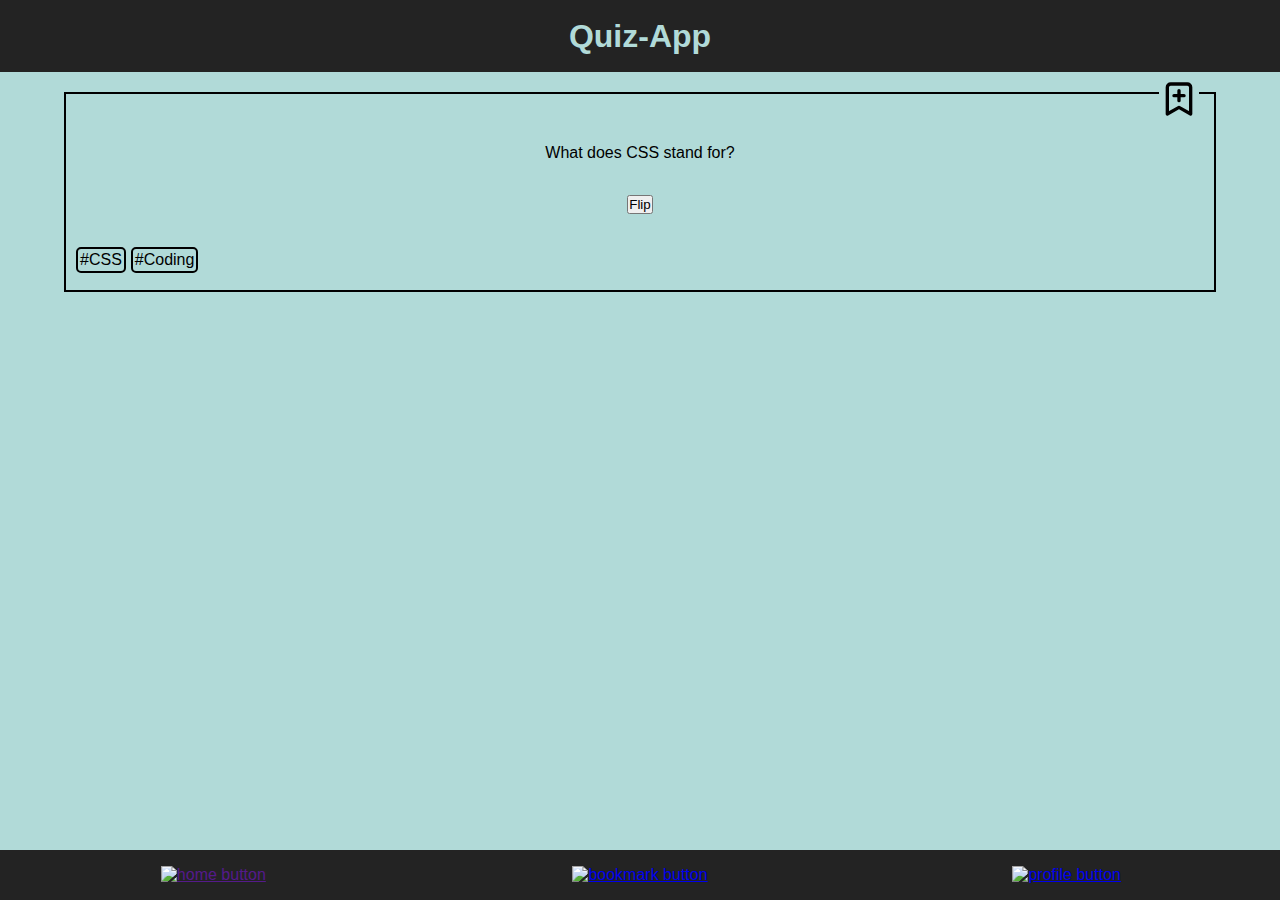
==== index.html @ 54857f9b "add icon and change brackround" ====
<!DOCTYPE html>
<html lang="en">
  <head>
    <link rel="stylesheet" href="./styles.css" />
    <script src="./js/index.js" defer></script>
    <meta charset="UTF-8" />
    <meta name="viewport" content="width=device-width, initial-scale=1.0" />
    <title>Quiz-app</title>
  </head>

  <body>
    <header class="header">
      <h1>Quiz-App</h1>
    </header>
    <main class="main-section">
      <section class="card-section">
        <article class="quiz-card --first-card">
          <a href="#"
            ><img
              class="quiz-card--bookmark"
              src="./images/bookmark-plus.svg"
              alt="bookmark icon"
          /></a>
          <p class="question --first-question">What does CSS stand for?</p>
          <p class="answer --first-answer" hidden>Cascading Style Sheets</p>
          <button class="quiz-card--button">Flip</button>
          <div class="quiz-card--tags">
            <p>#CSS</p>
            <p>#Coding</p>
          </div>
        </article>
      </section>
    </main>

    <footer class="footer">
      <nav class="navbar">
        <a
          class="navbar-home"
          class="navbar-highlight"
          data-js="home-highlight"
          href=""
          ><img src="./images/icons8-zuhause-48.png" alt="home button"
        /></a>
        <a
          class="navbar-bookmark"
          data-js="bookmark-highlight"
          href="bookmarks.html"
          ><img src="./images/icons8-lesezeichen-48.png" alt="bookmark button"
        /></a>
        <a
          class="navbar-profile"
          data-js="profile-highlight"
          href="profile.html"
          ><img
            src="./images/icons8-männlicher-benutzer-eingekreist-48.png"
            alt="profile button"
        /></a>
      </nav>
    </footer>
  </body>
</html>
---- styles.css ----
@import "global.css";
@import "./components/header.css";
@import "./components/card.css";
@import "./components/navigation.css";
@import "./components/button.css";
@import "./components/profile-card.css";
@import "./components/toggle-button.css";

*,
*::before,
*::after {
  box-sizing: border-box;
  padding: 0;
  margin: 0;
}

:root {
  --gap: 20px;
  --header-line-height: calc(var(--title-font-size) * 3);
  --main-margin-top: calc(var(--header-line-height) + var(--gap));
}

.main-section {
  margin-top: var(--main-margin-top);
}
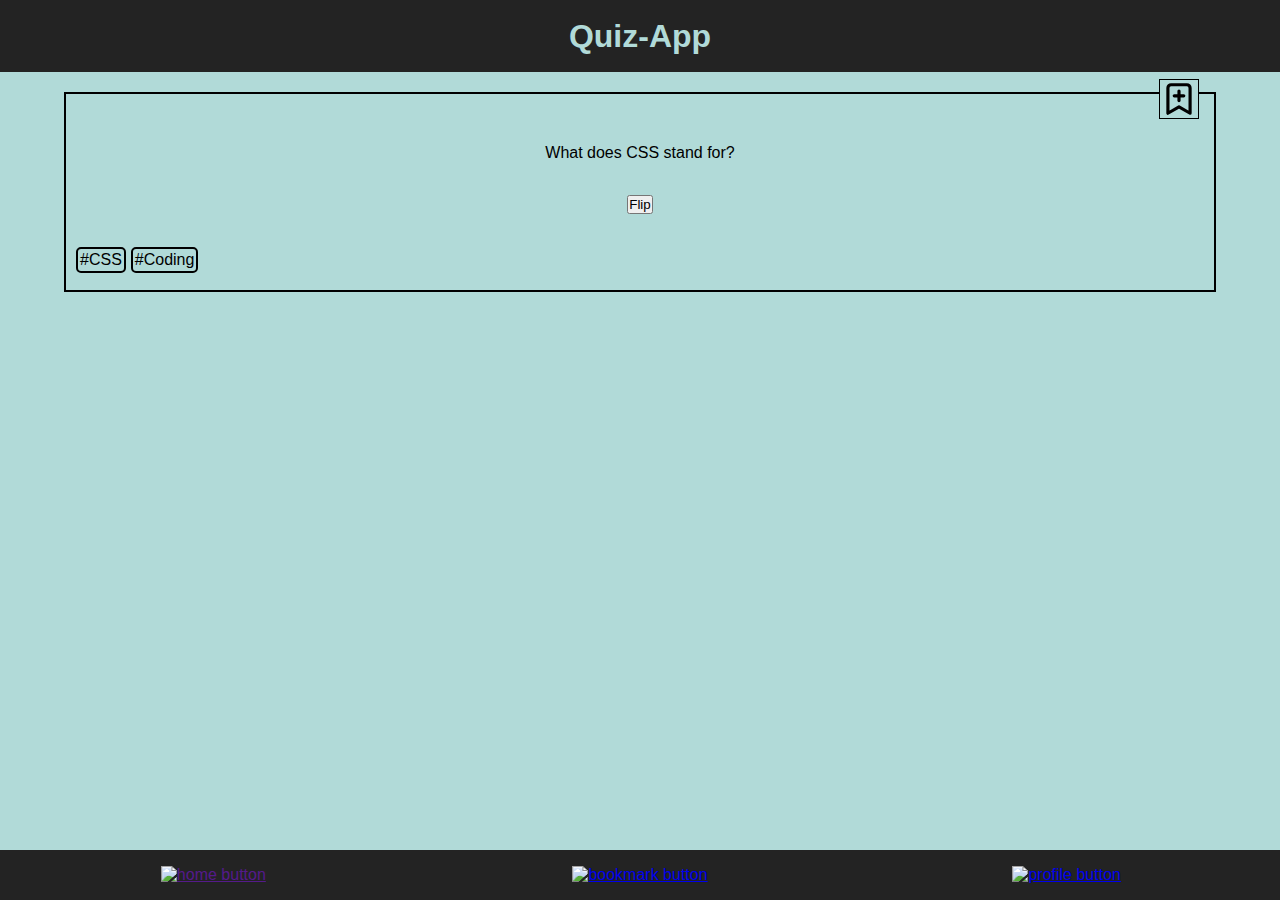
==== commit 10911ba8: "äd toggle function to bookmark" ====
--- a/index.html
+++ b/index.html
@@ -17,9 +17,10 @@
         <article class="quiz-card --first-card">
           <a href="#"
             ><img
-              class="quiz-card--bookmark"
+              class="quiz-card--bookmark inactive"
               src="./images/bookmark-plus.svg"
               alt="bookmark icon"
+              data-js="quiz-card--bookmark"
           /></a>
           <p class="question --first-question">What does CSS stand for?</p>
           <p class="answer --first-answer" hidden>Cascading Style Sheets</p>
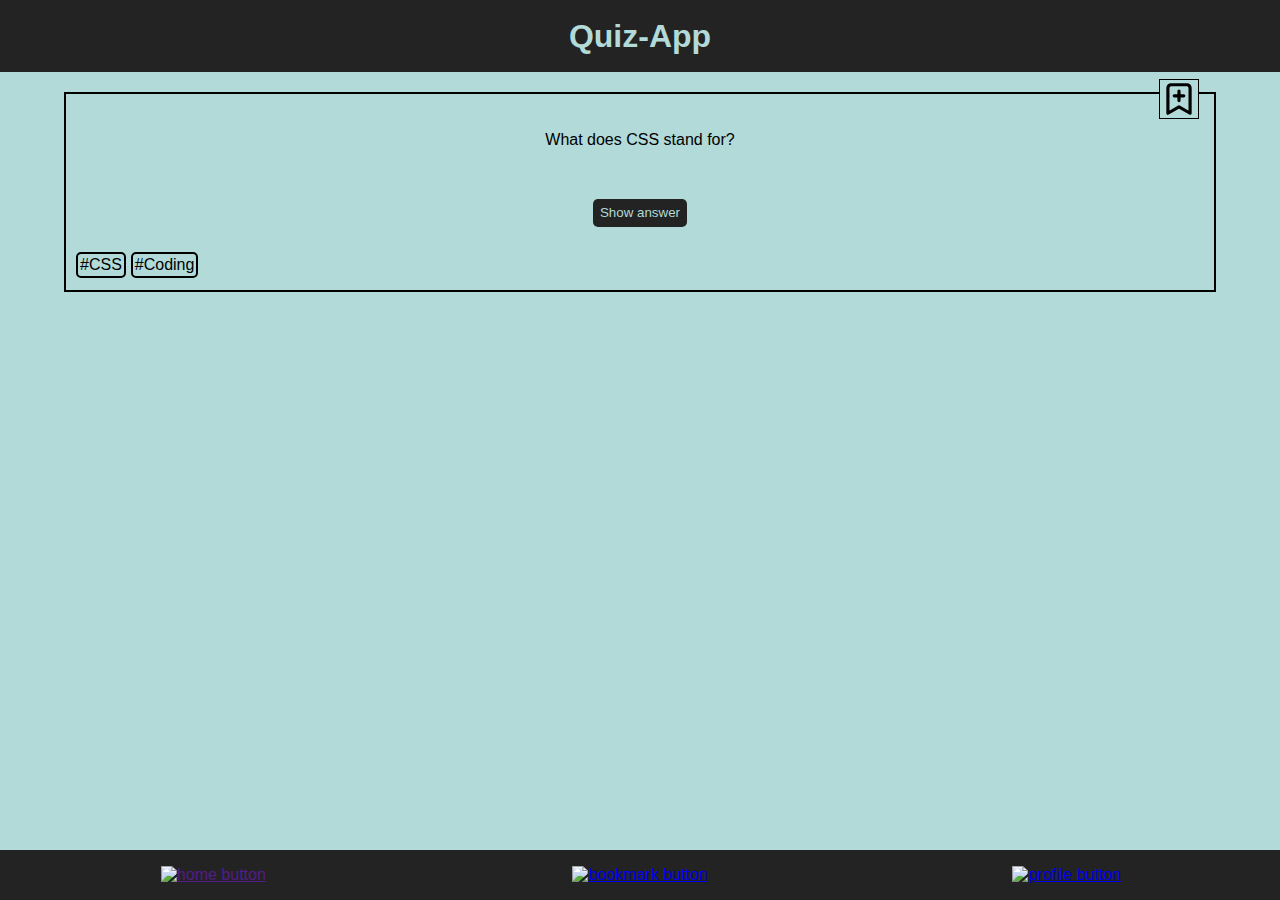
==== commit fc90b3bb: "add show answer functionality" ====
--- a/index.html
+++ b/index.html
@@ -22,9 +22,17 @@
               alt="bookmark icon"
               data-js="quiz-card--bookmark"
           /></a>
-          <p class="question --first-question">What does CSS stand for?</p>
-          <p class="answer --first-answer" hidden>Cascading Style Sheets</p>
-          <button class="quiz-card--button">Flip</button>
+          <p class="question" data-js="quiz-card--question">
+            What does CSS stand for?
+          </p>
+          <div>
+            <p class="answer" data-js="quiz-card--answer" hidden>
+              Cascading Style Sheets
+            </p>
+          </div>
+          <button class="quiz-card--button" data-js="quiz-card--button">
+            Show answer
+          </button>
           <div class="quiz-card--tags">
             <p>#CSS</p>
             <p>#Coding</p>
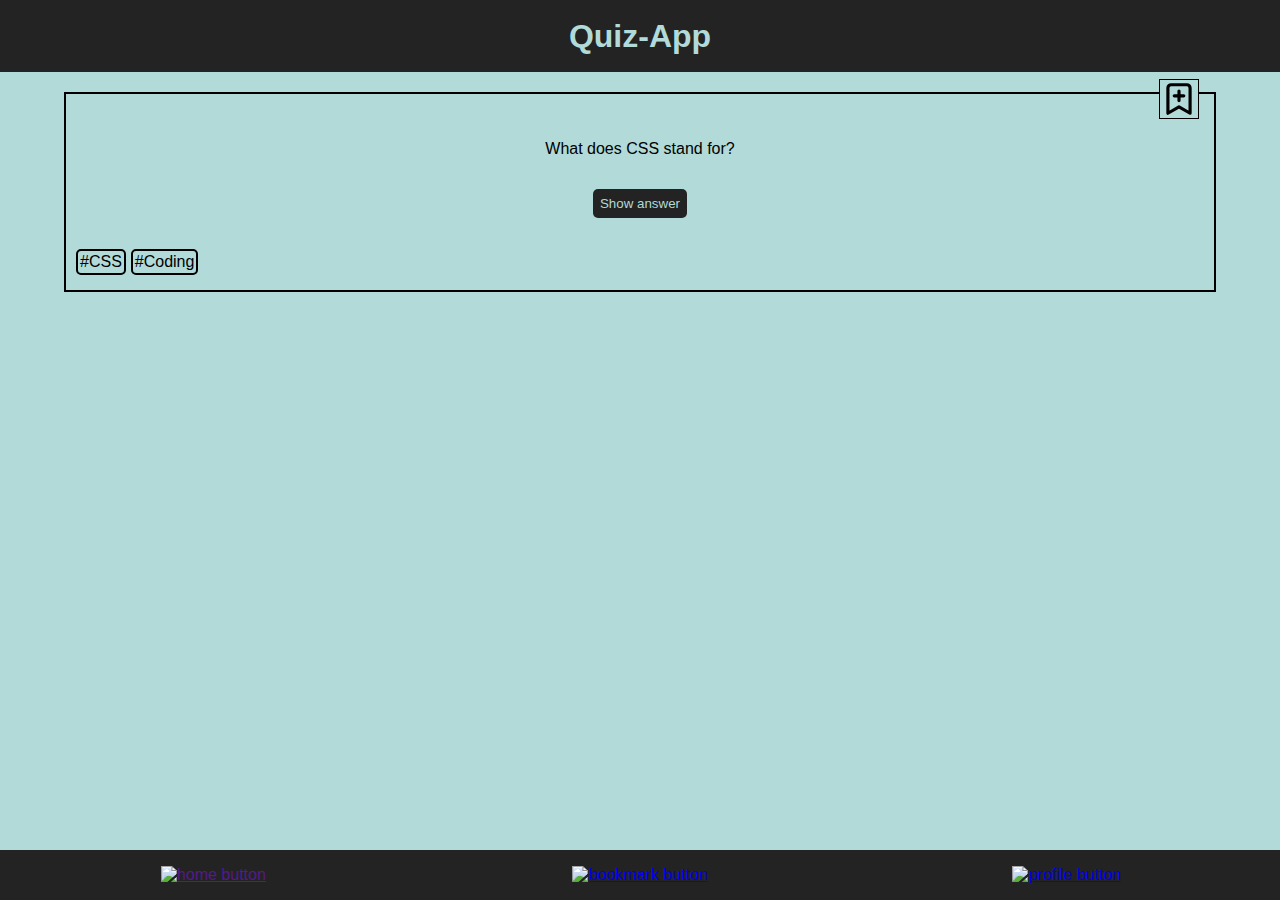
==== commit 3589873b: "add second approach to show answer" ====
--- a/index.html
+++ b/index.html
@@ -22,14 +22,9 @@
               alt="bookmark icon"
               data-js="quiz-card--bookmark"
           /></a>
-          <p class="question" data-js="quiz-card--question">
+          <p class="question-answer" data-js="quiz-card--question-answer">
             What does CSS stand for?
           </p>
-          <div>
-            <p class="answer" data-js="quiz-card--answer" hidden>
-              Cascading Style Sheets
-            </p>
-          </div>
           <button class="quiz-card--button" data-js="quiz-card--button">
             Show answer
           </button>
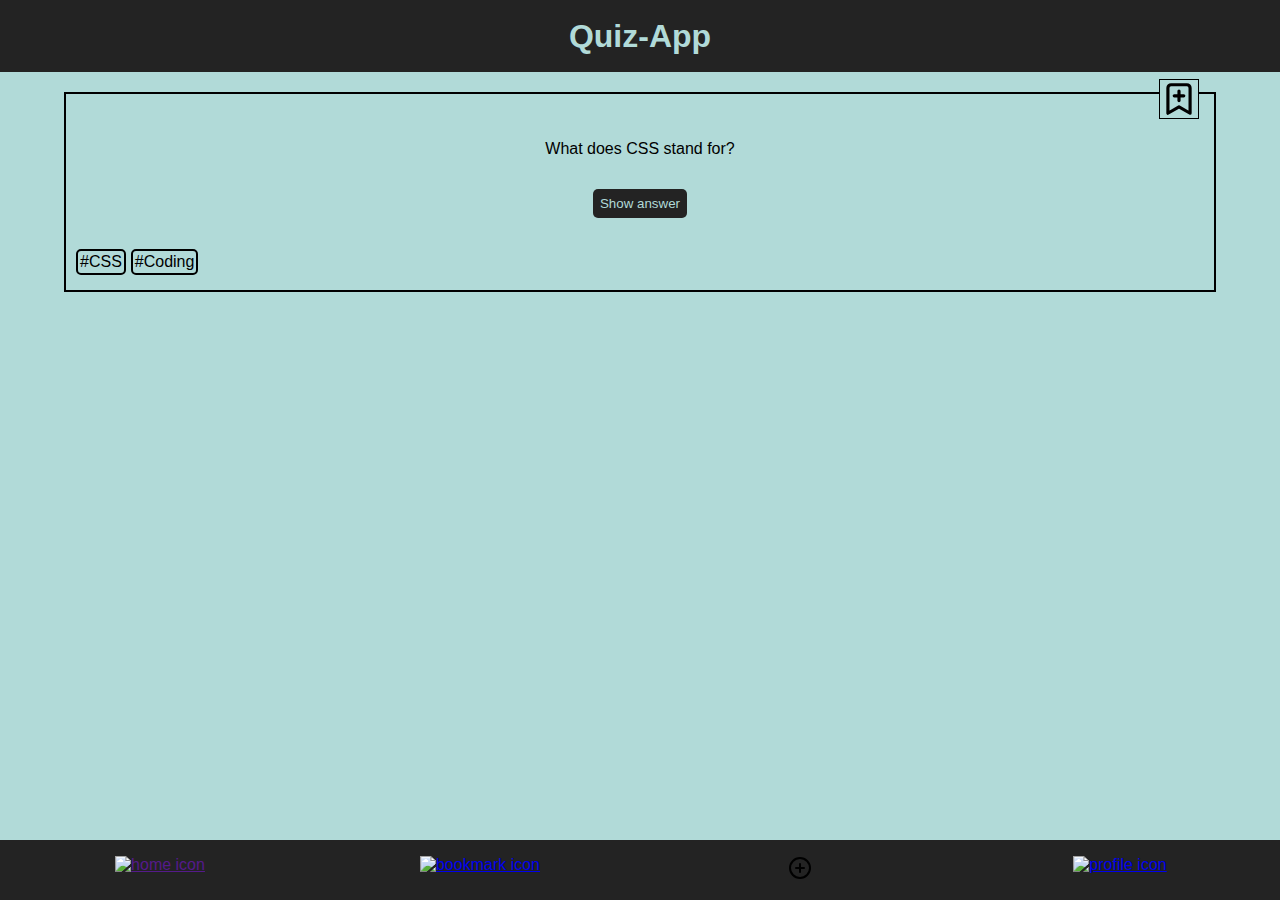
==== commit 75d1a246: "add form tab to nav" ====
--- a/index.html
+++ b/index.html
@@ -43,13 +43,16 @@
           class="navbar-highlight"
           data-js="home-highlight"
           href=""
-          ><img src="./images/icons8-zuhause-48.png" alt="home button"
+          ><img src="./images/icons8-zuhause-48.png" alt="home icon"
         /></a>
         <a
           class="navbar-bookmark"
           data-js="bookmark-highlight"
           href="bookmarks.html"
-          ><img src="./images/icons8-lesezeichen-48.png" alt="bookmark button"
+          ><img src="./images/icons8-lesezeichen-48.png" alt="bookmark icon"
+        /></a>
+        <a class="navbar-form" data-js="form-highlight" href=""
+          ><img src="./images/circle-plus.svg" alt="form icon"
         /></a>
         <a
           class="navbar-profile"
@@ -57,7 +60,7 @@
           href="profile.html"
           ><img
             src="./images/icons8-männlicher-benutzer-eingekreist-48.png"
-            alt="profile button"
+            alt="profile icon"
         /></a>
       </nav>
     </footer>
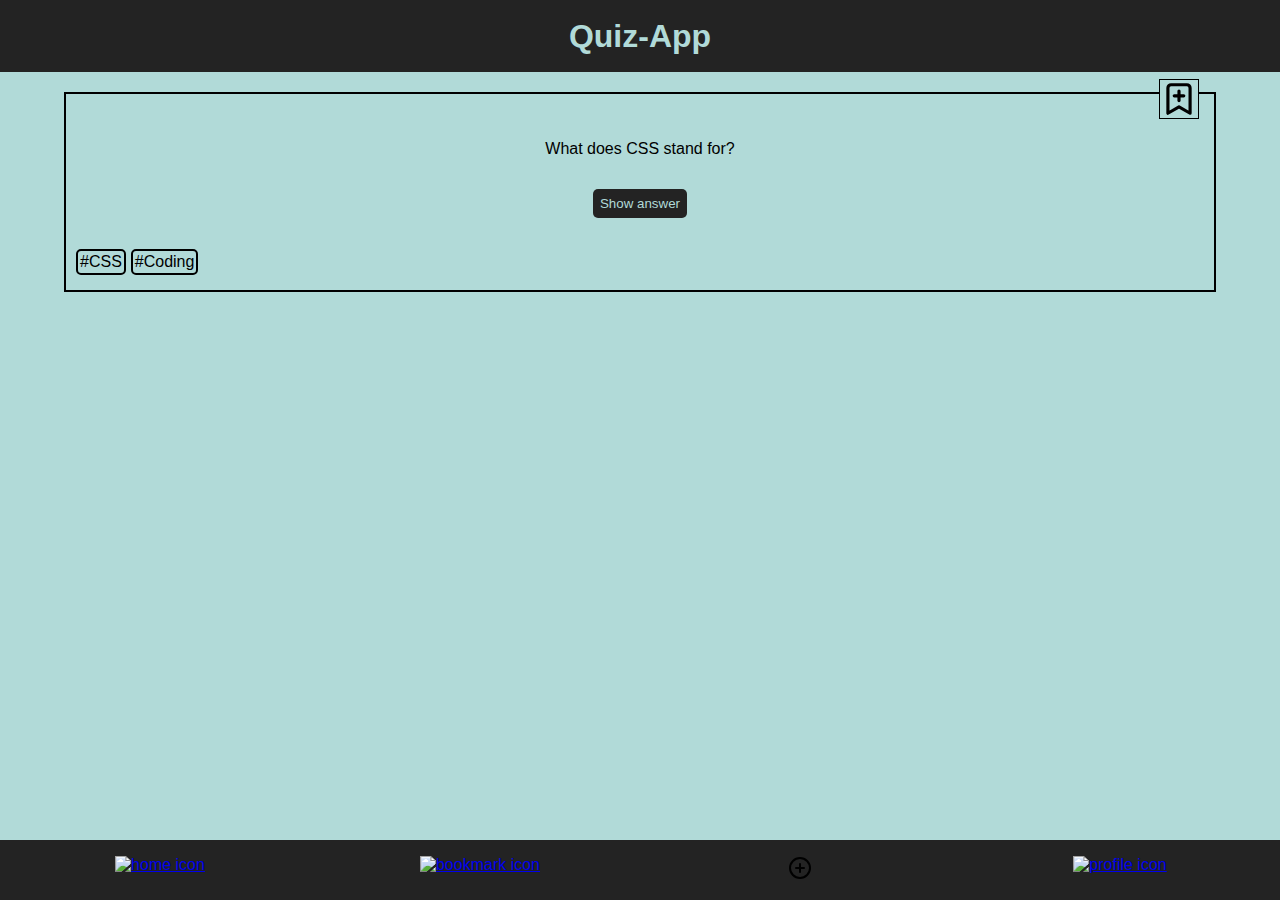
==== commit 56816ae9: "add correct links to nav" ====
--- a/index.html
+++ b/index.html
@@ -42,7 +42,7 @@
           class="navbar-home"
           class="navbar-highlight"
           data-js="home-highlight"
-          href=""
+          href="index.html"
           ><img src="./images/icons8-zuhause-48.png" alt="home icon"
         /></a>
         <a
@@ -51,7 +51,7 @@
           href="bookmarks.html"
           ><img src="./images/icons8-lesezeichen-48.png" alt="bookmark icon"
         /></a>
-        <a class="navbar-form" data-js="form-highlight" href=""
+        <a class="navbar-form" data-js="form-highlight" href="form.html"
           ><img src="./images/circle-plus.svg" alt="form icon"
         /></a>
         <a
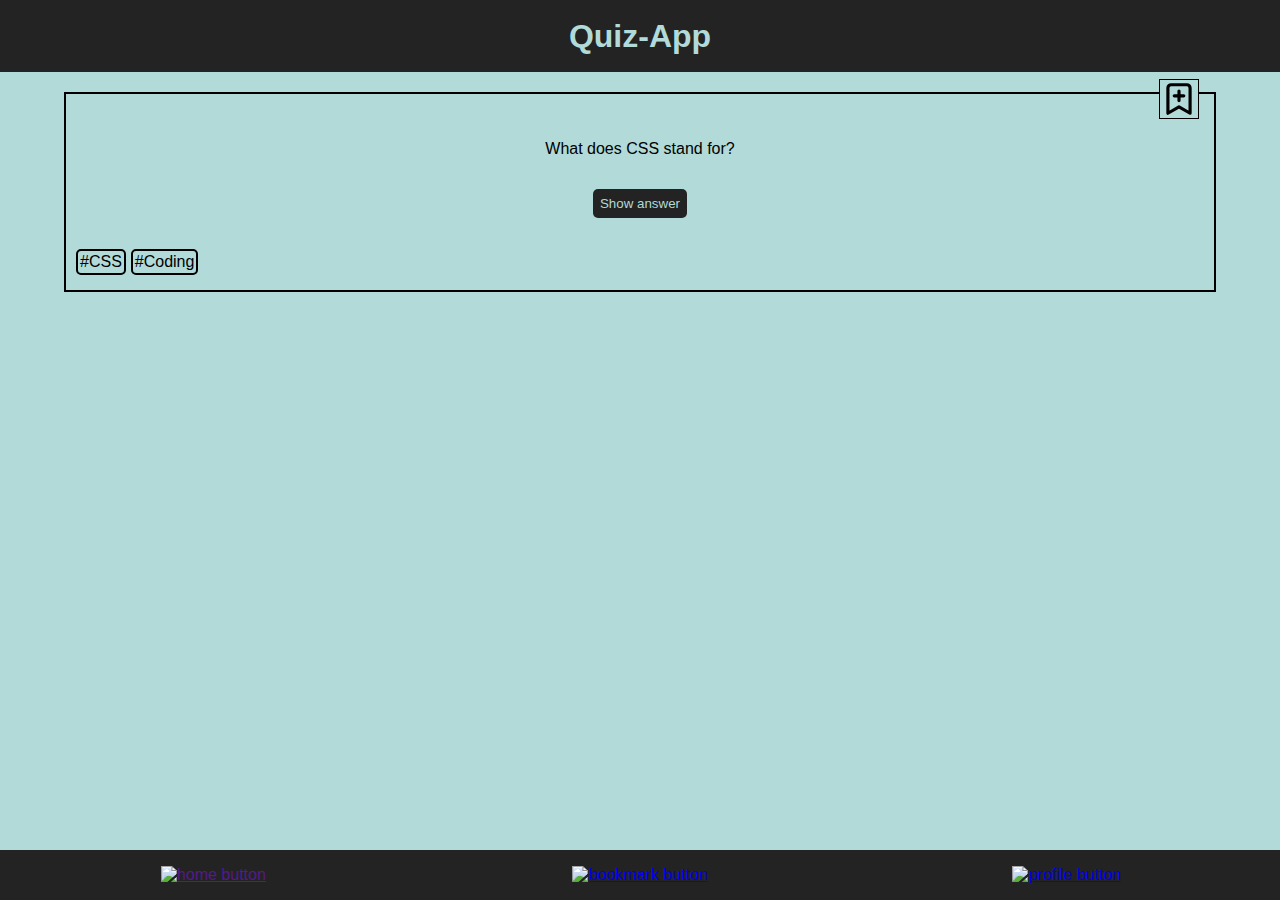
==== commit 3d616ade: "Merge pull request #2 from HankBoon/answer-button" ====
--- a/index.html
+++ b/index.html
@@ -42,17 +42,14 @@
           class="navbar-home"
           class="navbar-highlight"
           data-js="home-highlight"
-          href="index.html"
-          ><img src="./images/icons8-zuhause-48.png" alt="home icon"
+          href=""
+          ><img src="./images/icons8-zuhause-48.png" alt="home button"
         /></a>
         <a
           class="navbar-bookmark"
           data-js="bookmark-highlight"
           href="bookmarks.html"
-          ><img src="./images/icons8-lesezeichen-48.png" alt="bookmark icon"
-        /></a>
-        <a class="navbar-form" data-js="form-highlight" href="form.html"
-          ><img src="./images/circle-plus.svg" alt="form icon"
+          ><img src="./images/icons8-lesezeichen-48.png" alt="bookmark button"
         /></a>
         <a
           class="navbar-profile"
@@ -60,7 +57,7 @@
           href="profile.html"
           ><img
             src="./images/icons8-männlicher-benutzer-eingekreist-48.png"
-            alt="profile icon"
+            alt="profile button"
         /></a>
       </nav>
     </footer>
--- a/styles.css
+++ b/styles.css
@@ -5,6 +5,7 @@
 @import "./components/button.css";
 @import "./components/profile-card.css";
 @import "./components/toggle-button.css";
+@import "./components/form.css";
 
 *,
 *::before,
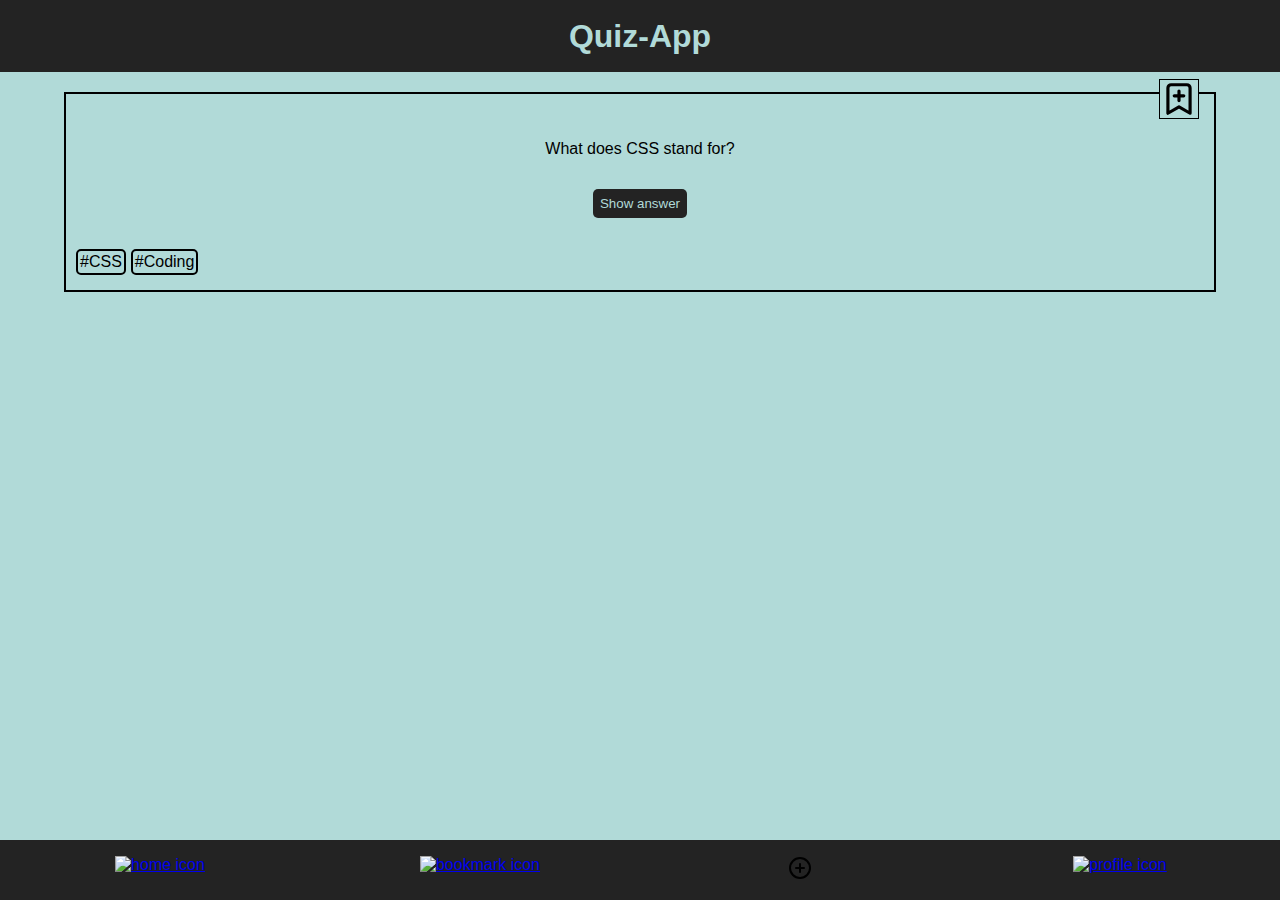
==== commit dbe2a857: "Merge pull request #3 from HankBoon/form-html" ====
--- a/index.html
+++ b/index.html
@@ -42,14 +42,17 @@
           class="navbar-home"
           class="navbar-highlight"
           data-js="home-highlight"
-          href=""
-          ><img src="./images/icons8-zuhause-48.png" alt="home button"
+          href="index.html"
+          ><img src="./images/icons8-zuhause-48.png" alt="home icon"
         /></a>
         <a
           class="navbar-bookmark"
           data-js="bookmark-highlight"
           href="bookmarks.html"
-          ><img src="./images/icons8-lesezeichen-48.png" alt="bookmark button"
+          ><img src="./images/icons8-lesezeichen-48.png" alt="bookmark icon"
+        /></a>
+        <a class="navbar-form" data-js="form-highlight" href="form.html"
+          ><img src="./images/circle-plus.svg" alt="form icon"
         /></a>
         <a
           class="navbar-profile"
@@ -57,7 +60,7 @@
           href="profile.html"
           ><img
             src="./images/icons8-männlicher-benutzer-eingekreist-48.png"
-            alt="profile button"
+            alt="profile icon"
         /></a>
       </nav>
     </footer>
